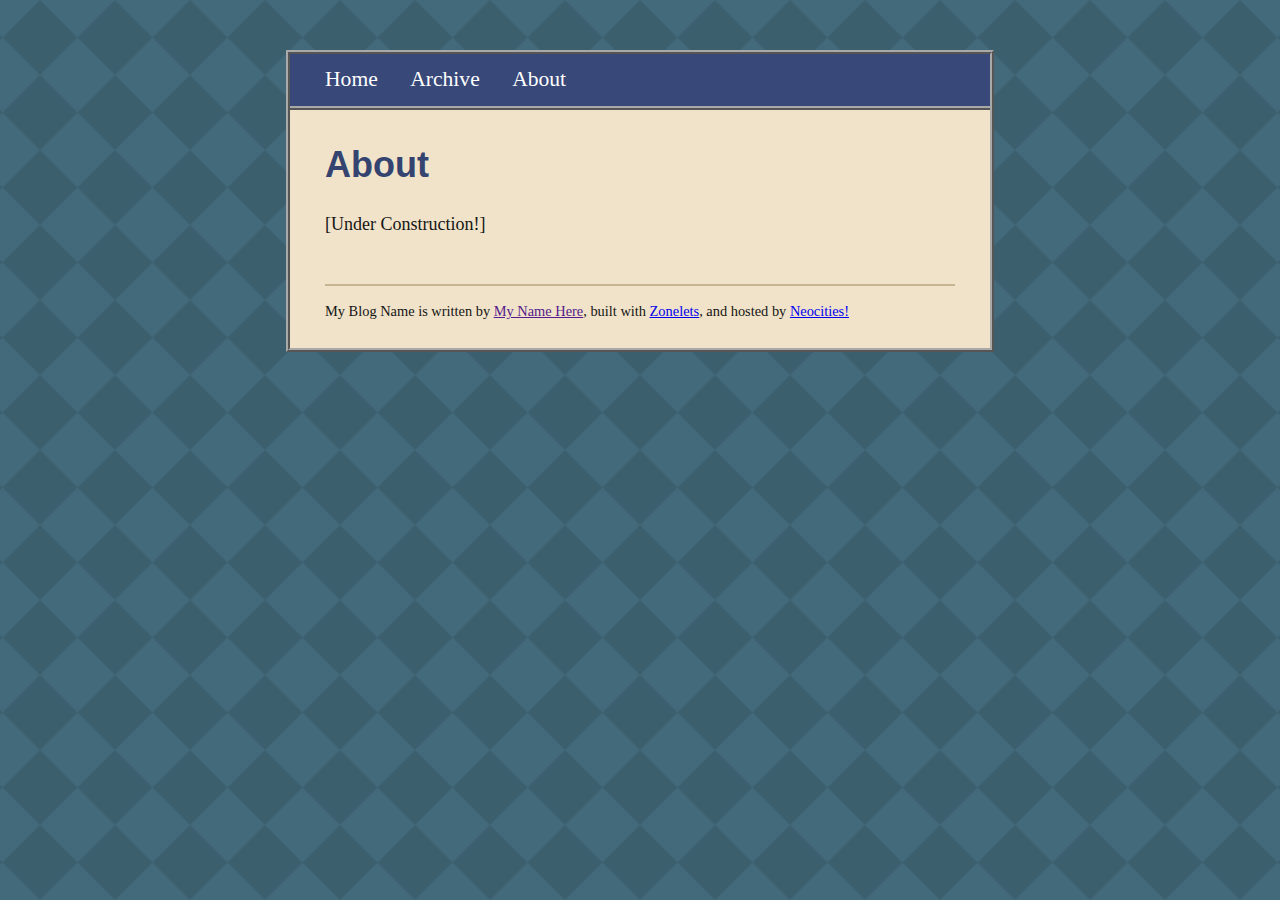
==== about.html @ cf75d07b "Creating website (using template Zonelets)" ====
<!DOCTYPE html>
<html>
  <head>
    <title>About Zonelets</title>
    <link rel="icon" href="./images/favicon.png" type="image/x-icon"/>
    <meta name="viewport" content="width=device-width, initial-scale=1.0">
    <meta charset="UTF-8"> 
    <link href="./style/style.css" rel="stylesheet" type="text/css" media="all">    
  </head>
  <body>
    <div id="container">
    <div id="header">...</div>
    <div id="content">    
    
      <h1>About</h1>
      <p>[Under Construction!]</p>
      
    </div> <!-- end of div id="content" -->
    <div id="footer"></div>
    </div> <!-- end of div id="container" -->
  <script src="./script.js"></script>
  </body>
</html>
---- style/style.css ----
/* CSS is how you can add style to your website, such as colors, fonts, and positioning of your
   HTML content. To learn how to do something, just try searching Google for questions like
   "how to change link color." */

body {
  background-color: #436a7b;
  background-image: url('../images/bg_diamond.png');
	background-position: top;
  font-size: 18px;
  font-family: Georgia, "Times New Roman", serif;
  margin: 0;
}

p {
  line-height: 1.6em; /*I find the default HTML line-height tends to be a bit claustrophobic for main text*/
}

hr {
  border: solid #c7b591;
  border-width: 2px 0 0 0;
}

img {
  max-width: 100%;
  height: auto;
  margin-top: 0.5em;
  margin-bottom: 0.5em;
}
.right {
  float: right;
  margin-left: 1em;
}
.left {
  float: left;
  margin-right: 1em;
}
.center {
  display: block;
  margin-right: auto;
  margin-left: auto;
  text-align: center;
}
@media only screen and (min-width: 600px) {
  .small {
    max-width: 60%;
    height: auto;
  }
}
.caption {
  margin-top: 0;
  font-size: 0.9em;
  font-style: italic;
}

a:hover { 
  background-color: #fff6e6;
}

h1, h2, h3, h4, h5 {
  font-family: Tahoma, Geneva, sans-serif;
  color: #34436f;
}

/*#CONTAINER is the rectangle that contains everything but the background!*/
#container {
  margin: 3em auto;
  width: 90%;
	max-width: 700px;
	background-color: #f1e3c9;
  color: #151515; 
  outline-color: #a9a9a9;
  outline-style: ridge;
  outline-width: 4px;
  outline-offset: 0;
}

#content {
  padding: 10px 5% 20px 5%;
}


/*HEADER STYLE*/
#header {
  background-color: #384879;
  padding: 0 5%;
  border-color: #a9a9a9;
  border-style: ridge;
  border-width: 0 0 4px 0;
}
#header ul {
  list-style-type: none;
  padding: 0.5em 0;
  margin: 0;
}
#header li {
  font-size: 1.2em;
  display: inline-block;
  margin-right: 1.5em;
  margin-bottom: 0.2em;
  margin-top: 0.2em;
}
#header li a {
  color: white;
  text-decoration: none;
  background-color: inherit;
}
#header li a:hover {
  text-decoration: underline;
}

/*POST LIST STYLE*/
#postlistdiv ul {
  font-size: 1.2em;
  padding: 0;
  list-style-type: none;
}
#recentpostlistdiv ul {
  font-size: 1.2em;
  padding: 0;
  list-style-type: none;
}
.moreposts {
  font-size: 0.8em;
  margin-top: 0.2em;
}

/*NEXT AND PREVIOUS LINKS STYLE*/
#nextprev {
  text-align: center;
  margin-top: 1.4em;
}

/*DISQUS STYLE*/
#disqus_thread {
  margin-top: 1.6em;
}

/*FOOTER STYLE*/
#footer {
  font-size: 0.8em;
  padding: 0 5% 10px 5%;
}
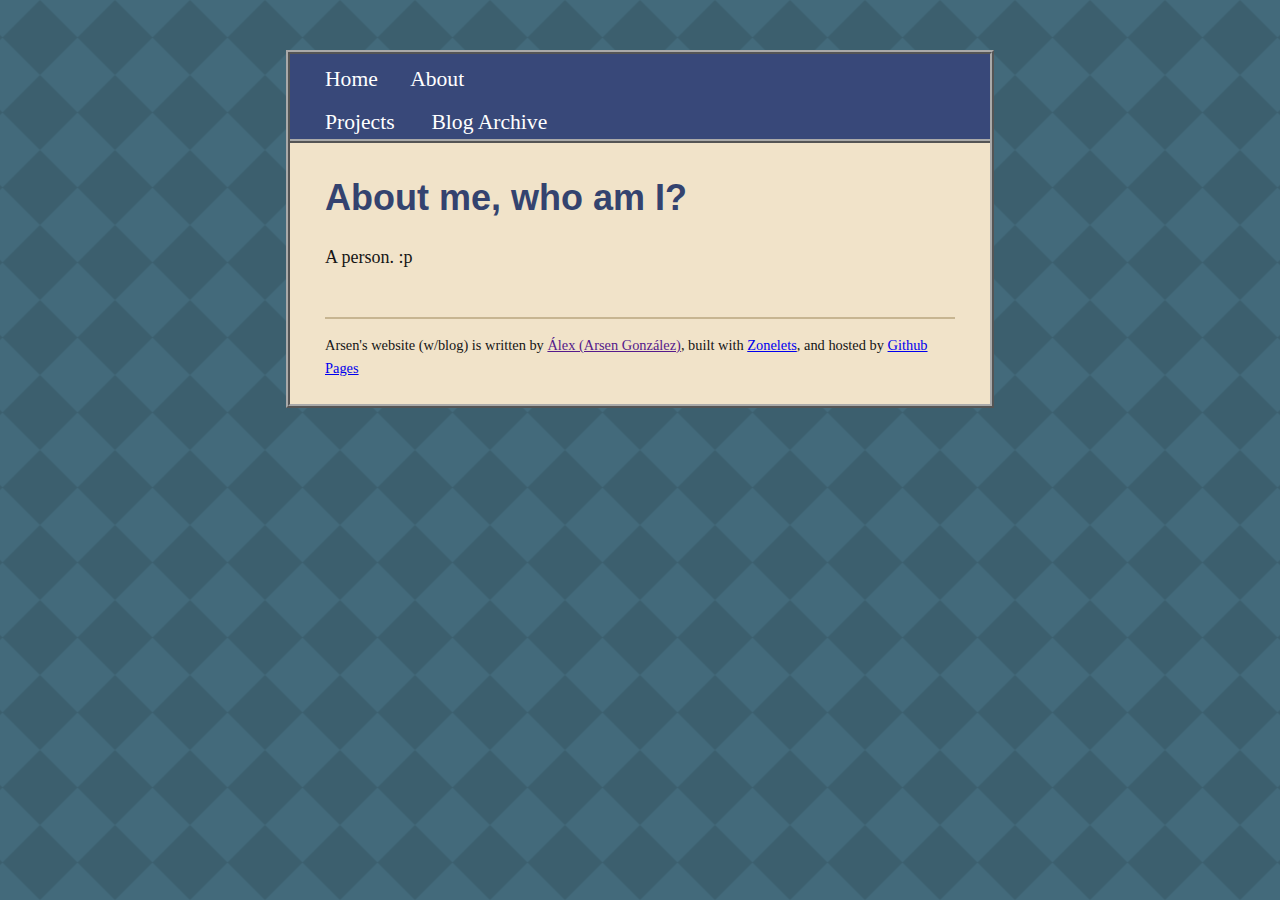
==== commit 437a95a8: "Update about.html" ====
--- a/about.html
+++ b/about.html
@@ -1,7 +1,7 @@
 <!DOCTYPE html>
 <html>
   <head>
-    <title>About Zonelets</title>
+    <title>Arsen's website (w/blog)</title>
     <link rel="icon" href="./images/favicon.png" type="image/x-icon"/>
     <meta name="viewport" content="width=device-width, initial-scale=1.0">
     <meta charset="UTF-8"> 
@@ -12,12 +12,12 @@
     <div id="header">...</div>
     <div id="content">    
     
-      <h1>About</h1>
-      <p>[Under Construction!]</p>
+      <h1>About me, who am I?</h1>
+      <p>A person. :p</p>
       
     </div> <!-- end of div id="content" -->
     <div id="footer"></div>
     </div> <!-- end of div id="container" -->
   <script src="./script.js"></script>
   </body>
-</html>+</html>
